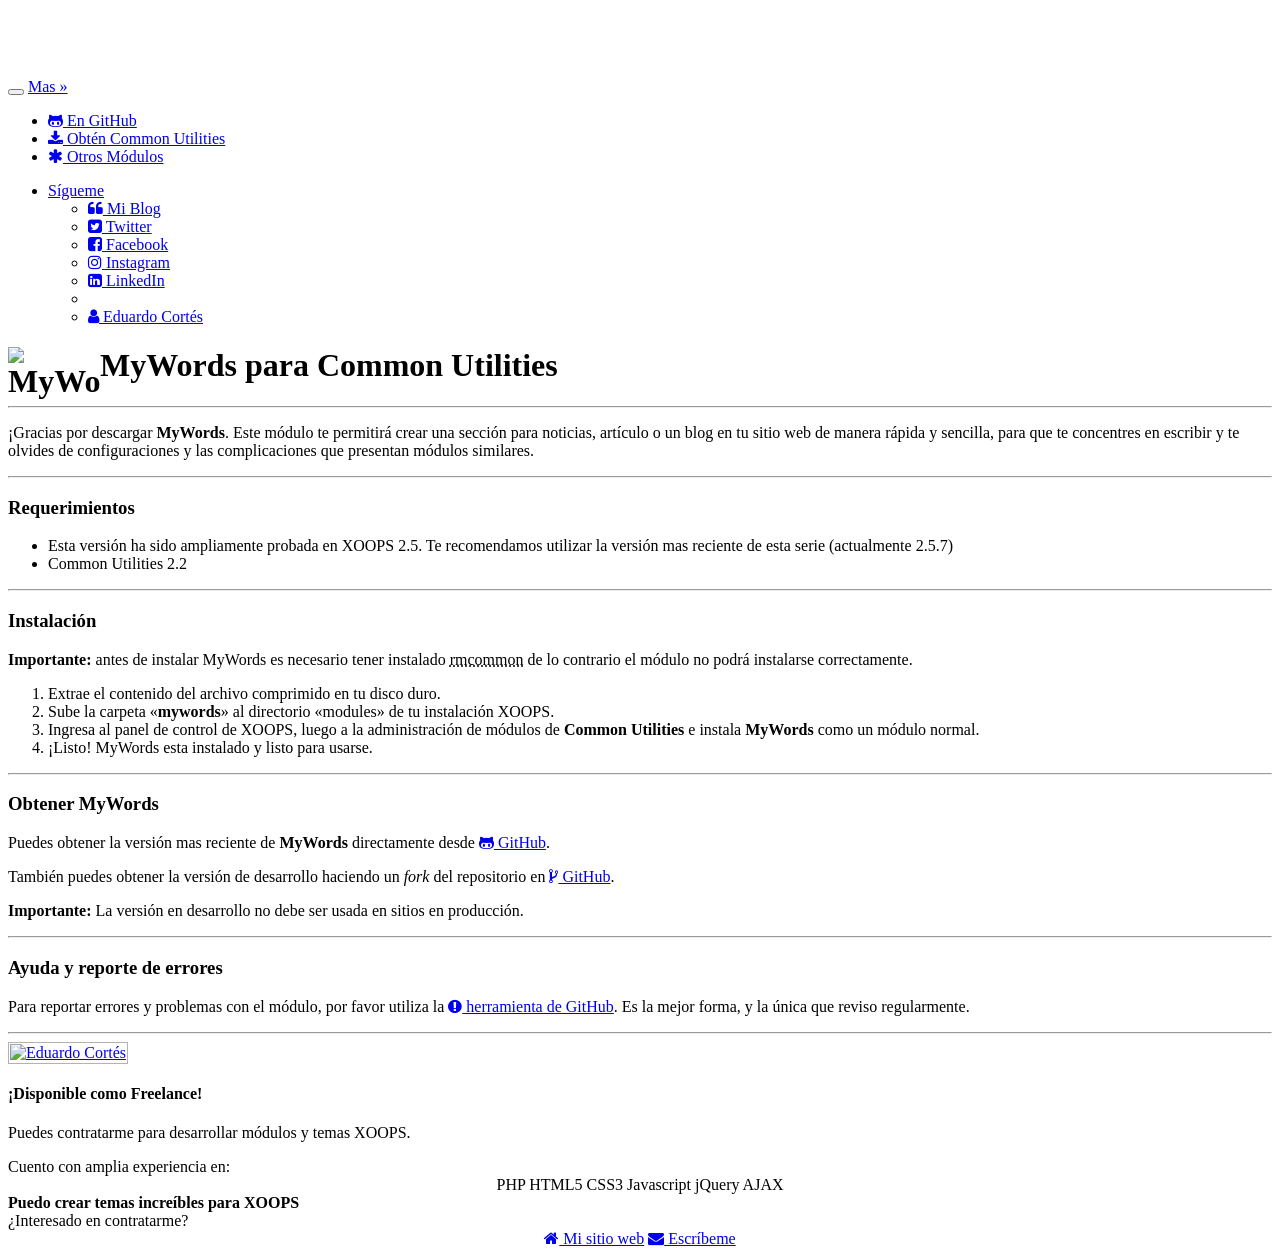
==== docs/leeme.html @ c2a03e60 "Added docs" ====
<!DOCTYPE HTML>
<html lang="es">
<head>
    <meta charset="utf-8" />
    <title>MyWords para Common Utilities</title>
    <link href="http://netdna.bootstrapcdn.com/bootswatch/3.1.1/lumen/bootstrap.min.css" rel="stylesheet">
    <link href="http://netdna.bootstrapcdn.com/font-awesome/4.1.0/css/font-awesome.min.css" rel="stylesheet">
    <script src="http://cdnjs.cloudflare.com/ajax/libs/jquery/2.1.1/jquery.min.js"></script>
    <script src="http://netdna.bootstrapcdn.com/bootstrap/3.1.1/js/bootstrap.min.js"></script>
</head>

<body style="padding-top: 70px;">

<nav class="navbar navbar-default navbar-fixed-top" role="navigation">
    <div class="container-fluid">
        <div class="navbar-header">
            <button type="button" class="navbar-toggle" data-toggle="collapse" data-target="#navbar-collapse">
                <span class="sr-only">Toggle navigation</span>
                <span class="icon-bar"></span>
                <span class="icon-bar"></span>
                <span class="icon-bar"></span>
            </button>
            <a class="navbar-brand" href="#">Mas &raquo;</a>
        </div>

        <div class="collapse navbar-collapse" id="navbar-collapse">
            <ul class="nav navbar-nav">
                <li><a href="http://www.github.com/bitcero/mywords/"><span class="fa fa-github-alt"></span> En GitHub</a></li>
                <li><a href="http://www.github.com/bitcero/rmcommon/"><span class="fa fa-download"></span> Obtén Common Utilities</a></li>
                <li><a href="http://www.github.com/bitcero/"><span class="fa fa-asterisk"></span> Otros Módulos</a></li>
            </ul>
            <ul class="nav navbar-nav navbar-right">
                <li class="dropdown">
                    <a href="#" class="dropdown-toggle" data-toggle="dropdown">Sígueme <b class="caret"></b></a>
                    <ul class="dropdown-menu">
                        <li><a href="http://eduardocortes.mx"><span class="fa fa-quote-left"></span> Mi Blog</a></li>
                        <li><a href="http://twitter.com/bitcero/"><span class="fa fa-twitter-square"></span> Twitter</a></li>
                        <li><a href="http://facebook.com/eduardo.cortes.hervis/"><span class="fa fa-facebook-square"></span> Facebook</a></li>
                        <li><a href="http://instagram.com/eduardocortesh/"><span class="fa fa-instagram"></span> Instagram</a></li>
                        <li><a href="http://linedin.com/in/bitcero/"><span class="fa fa-linkedin-square"></span> LinkedIn</a></li>
                        <li class="divider"></li>
                        <li><a href="http://eduardocortes.mx/acerca-de-eduardo-cortes/"><span class="fa fa-user"></span> Eduardo Cortés</a></li>
                    </ul>
                </li>
            </ul>
        </div>

    </div>
</nav>

<div class="container">

    <header>
        <div class="row">
            <div class="col-xs-12">
                <h1>
                    <img src="https://raw.githubusercontent.com/bitcero/mywords/master/images/logo.png" alt="MyWords logo" width="92" height="52" class="pull-left" />
                    MyWords para Common Utilities
                </h1>
            </div>
        </div>
    </header>

    <hr>

    <div class="row">

        <article class="col-xs-12 col-md-8">

            <p>¡Gracias por descargar <strong>MyWords</strong>. Este módulo te permitirá crear una sección para noticias, artículo o un blog en tu sitio web
                de manera rápida y sencilla, para que te concentres en escribir y te olvides de configuraciones y las complicaciones que presentan
                módulos similares.</p>
            <hr>
            <h3>Requerimientos</h3>
            <ul>
                <li>Esta versión ha sido ampliamente probada en XOOPS 2.5. Te recomendamos utilizar la versión mas reciente de esta serie (actualmente 2.5.7)</li>
                <li>Common Utilities 2.2</li>
            </ul>
            <hr>
            <h3>Instalación</h3>
            <p class="important"><strong>Importante: </strong>antes de instalar MyWords es necesario tener instalado <abbr title="Common Utilities">rmcommon</abbr> de lo contrario el módulo no podrá instalarse correctamente.</p>
            <ol>
                <li>Extrae el contenido del archivo comprimido en tu disco duro.</li>
                <li>Sube la carpeta &laquo;<strong>mywords</strong>&raquo; al directorio &laquo;modules&raquo; de tu instalación XOOPS.</li>
                <li>Ingresa al panel de control de XOOPS, luego a la administración de módulos de <strong>Common Utilities</strong> e instala <strong>MyWords</strong> como un módulo normal.</li>
                <li>¡Listo! MyWords esta instalado y listo para usarse.</li>
            </ol>
            <hr>
            <h3>Obtener MyWords</h3>
            <p>Puedes obtener la versión mas reciente de <strong>MyWords</strong> directamente desde <a href="http://github.com/bitcero/mywords/releases/"> <span class="fa fa-github-alt"></span> GitHub</a>.</p>
            <p>También puedes obtener la versión de desarrollo haciendo un <em>fork</em> del repositorio en <a href="http://github.com/bitcero/mywords/"><span class="fa fa-code-fork"></span> GitHub</a>.</p>
            <p class="important"><strong>Importante:</strong> La versión en desarrollo no debe ser usada en sitios en producción.</p>
            <hr>
            <h3>Ayuda y reporte de errores</h3>

            <p>Para reportar errores y problemas con el módulo, por favor utiliza la <a href="https://github.com/bitcero/mywords/issues"><span class="fa fa-exclamation-circle"></span> herramienta de GitHub</a>.
            Es la mejor forma, y la única que reviso regularmente.</p>

            <hr>

        </article>

        <aside class="col-xs-12 col-md-4">

            <div class="alert alert-success">
                <div class="row">
                    <div class="col-xs-3">
                        <a href="http://eduardocortes.mx"><img src="http://www.gravatar.com/avatar/a888698732624c0a1d4da48f1e5c6bb4?s=70" alt="Eduardo Cortés" style="padding: 1px; border: 1px solid rgba(0,0,0,0.3);"></a>
                    </div>
                    <div class="col-xs-9">
                        <h4>¡Disponible como Freelance!</h4>
                        <p>Puedes contratarme para desarrollar módulos y temas XOOPS.</p>
                    </div>
                </div>

            </div>

            <div class="panel panel-warning">
                <div class="panel-heading">
                    Cuento con amplia experiencia en:
                </div>
                <div class="panel-body" style="text-align: center;">
                    <span class="label label-danger">PHP</span>
                    <span class="label label-danger">HTML5</span>
                    <span class="label label-danger">CSS3</span>
                    <span class="label label-danger">Javascript</span>
                    <span class="label label-danger">jQuery</span>
                    <span class="label label-danger">AJAX</span>
                </div>
                <div class="panel-footer">
                    <strong>Puedo crear temas increíbles para XOOPS</strong>
                </div>
            </div>

            <div class="panel panel-success">
                <div class="panel-heading">
                    ¿Interesado en contratarme?
                </div>
                <div class="panel-body" style="text-align: center">
                    <a href="http://eduardocortes.mx/acerca-de-eduardo-cortes/" class="btn btn-primary"><span class="fa fa-home"></span> Mi sitio web</a>
                    <a href="http://eduardocortes.mx/contacto/" class="btn btn-primary"><span class="fa fa-envelope"></span> Escríbeme</a>
                </div>
            </div>

        </aside>


    </div>

</div>


</body>
</html>
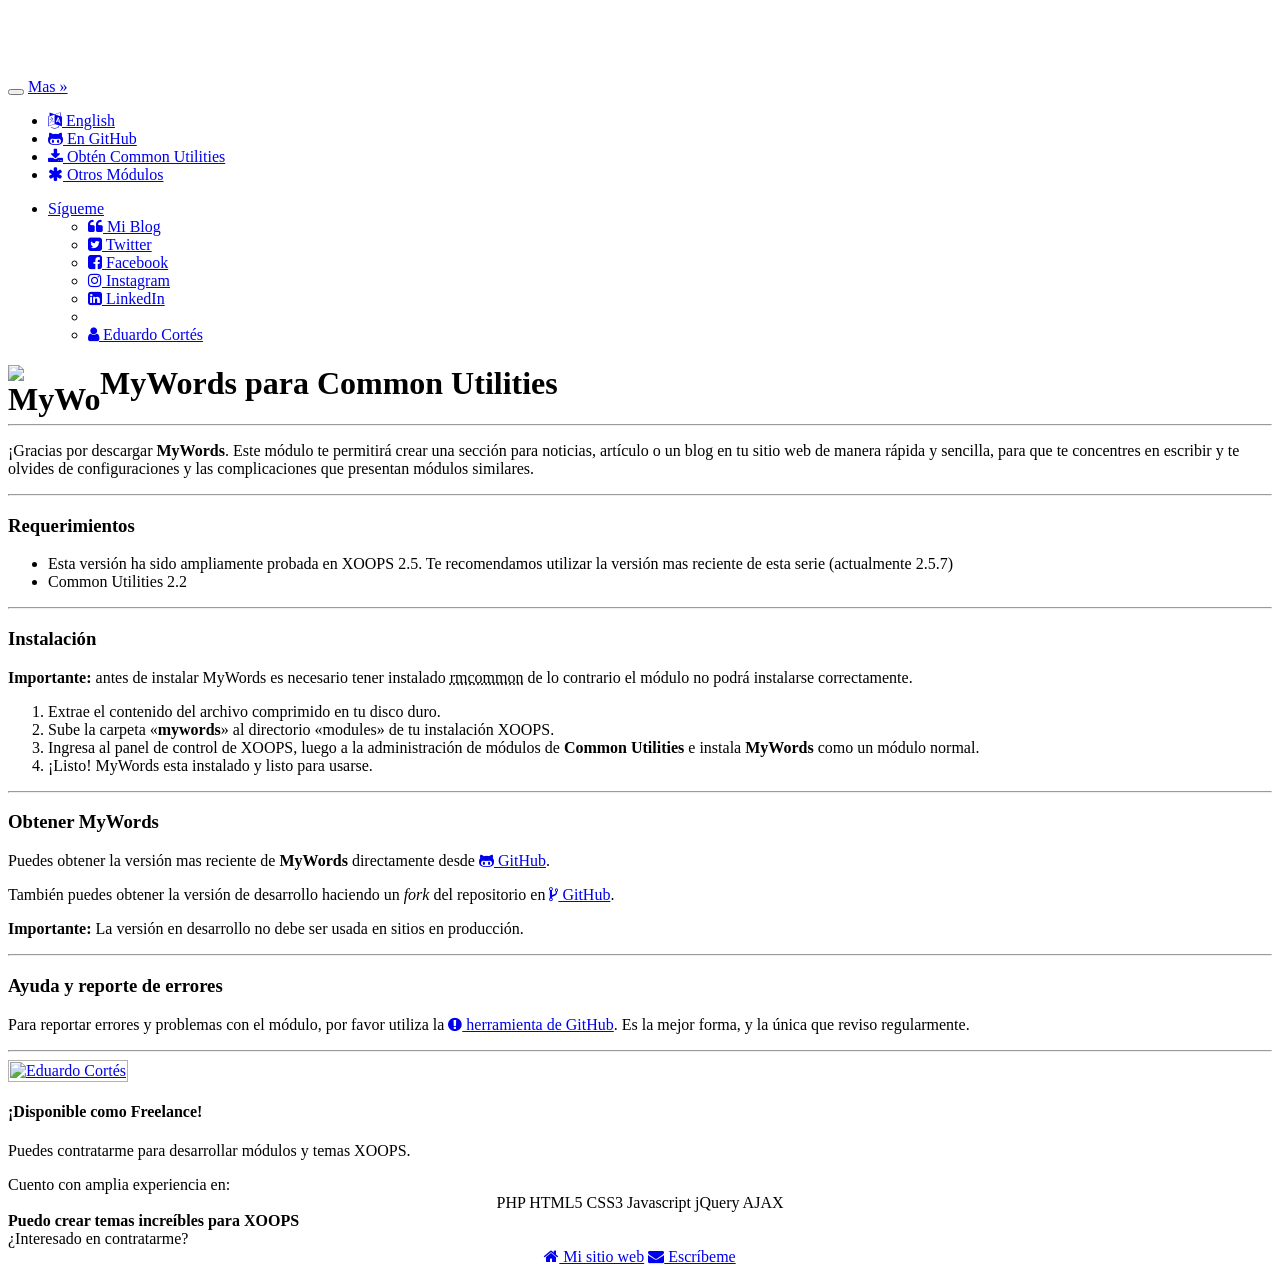
==== commit a18287f3: "Several changes Changed repo files structure Fixed problems with categories and tags widget (admin p" ====
--- a/docs/leeme.html
+++ b/docs/leeme.html
@@ -3,7 +3,7 @@
 <head>
     <meta charset="utf-8" />
     <title>MyWords para Common Utilities</title>
-    <link href="http://netdna.bootstrapcdn.com/bootswatch/3.1.1/lumen/bootstrap.min.css" rel="stylesheet">
+    <link href="http://maxcdn.bootstrapcdn.com/bootswatch/3.1.1/cerulean/bootstrap.min.css" rel="stylesheet">
     <link href="http://netdna.bootstrapcdn.com/font-awesome/4.1.0/css/font-awesome.min.css" rel="stylesheet">
     <script src="http://cdnjs.cloudflare.com/ajax/libs/jquery/2.1.1/jquery.min.js"></script>
     <script src="http://netdna.bootstrapcdn.com/bootstrap/3.1.1/js/bootstrap.min.js"></script>
@@ -25,6 +25,7 @@
 
         <div class="collapse navbar-collapse" id="navbar-collapse">
             <ul class="nav navbar-nav">
+                <li><a href="readme.html"><span class="fa fa-language"></span> English</a></li>
                 <li><a href="http://www.github.com/bitcero/mywords/"><span class="fa fa-github-alt"></span> En GitHub</a></li>
                 <li><a href="http://www.github.com/bitcero/rmcommon/"><span class="fa fa-download"></span> Obtén Common Utilities</a></li>
                 <li><a href="http://www.github.com/bitcero/"><span class="fa fa-asterisk"></span> Otros Módulos</a></li>
@@ -37,7 +38,7 @@
                         <li><a href="http://twitter.com/bitcero/"><span class="fa fa-twitter-square"></span> Twitter</a></li>
                         <li><a href="http://facebook.com/eduardo.cortes.hervis/"><span class="fa fa-facebook-square"></span> Facebook</a></li>
                         <li><a href="http://instagram.com/eduardocortesh/"><span class="fa fa-instagram"></span> Instagram</a></li>
-                        <li><a href="http://linedin.com/in/bitcero/"><span class="fa fa-linkedin-square"></span> LinkedIn</a></li>
+                        <li><a href="http://linkedin.com/in/bitcero/"><span class="fa fa-linkedin-square"></span> LinkedIn</a></li>
                         <li class="divider"></li>
                         <li><a href="http://eduardocortes.mx/acerca-de-eduardo-cortes/"><span class="fa fa-user"></span> Eduardo Cortés</a></li>
                     </ul>
@@ -54,7 +55,7 @@
         <div class="row">
             <div class="col-xs-12">
                 <h1>
-                    <img src="https://raw.githubusercontent.com/bitcero/mywords/master/images/logo.png" alt="MyWords logo" width="92" height="52" class="pull-left" />
+                    <img src="https://raw.githubusercontent.com/bitcero/mywords/master/mywords/images/logo.png" alt="MyWords logo" width="92" height="52" class="pull-left" />
                     MyWords para Common Utilities
                 </h1>
             </div>
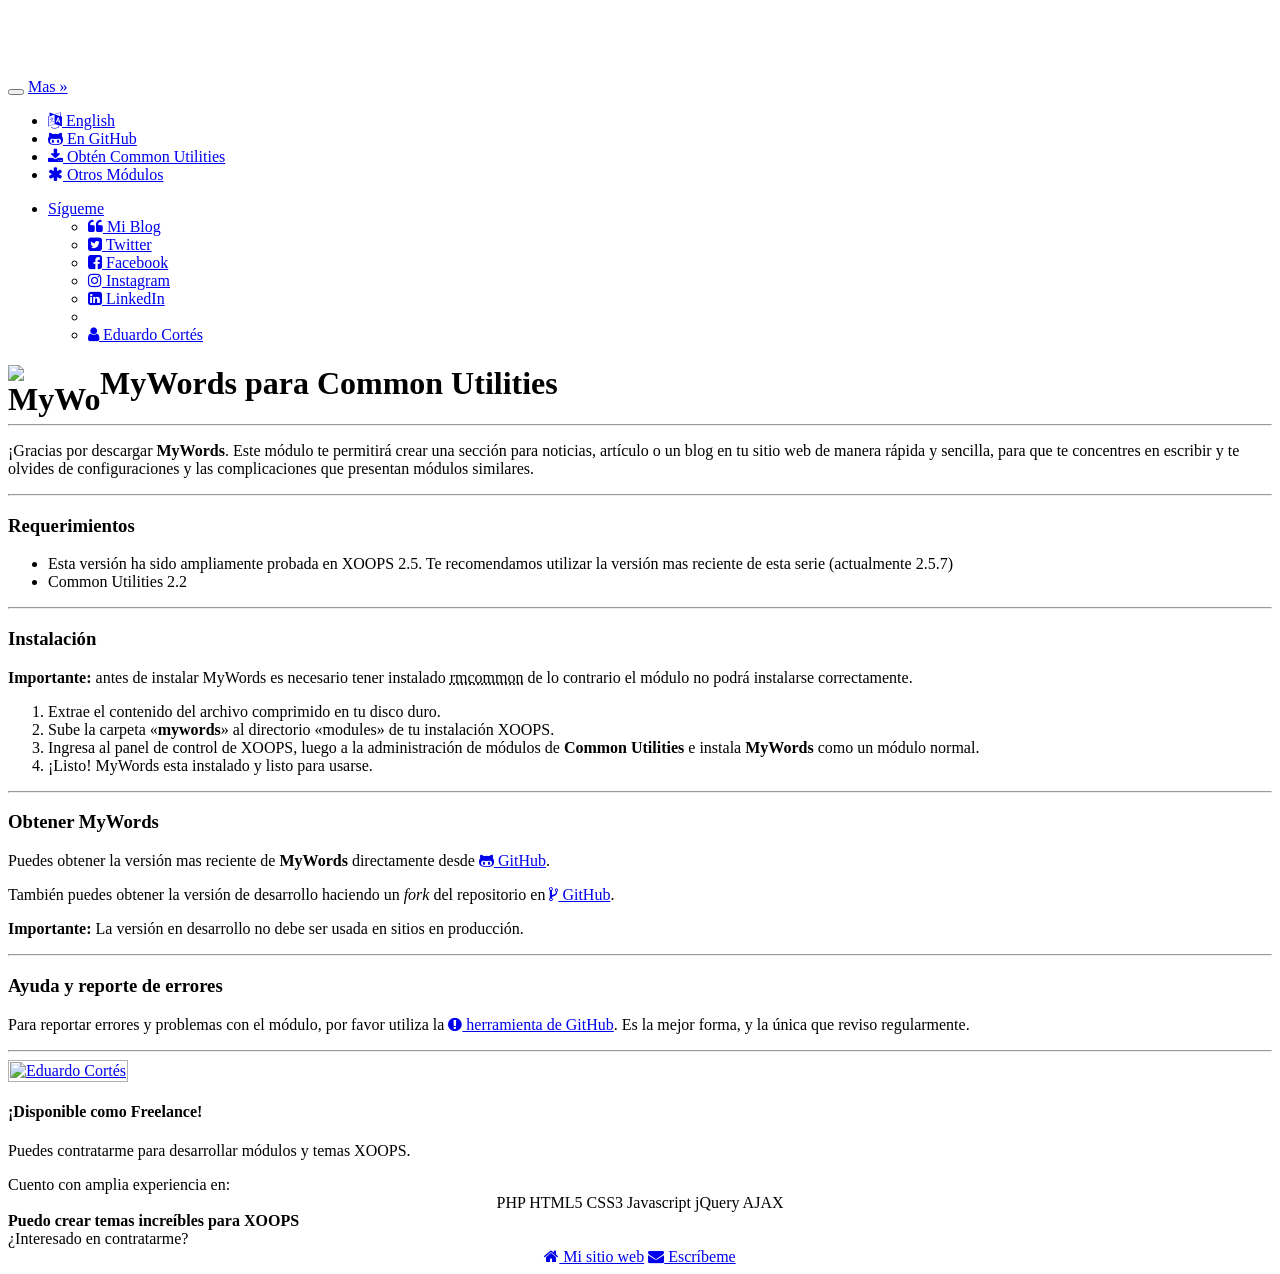
==== commit f2298caf: "cosmetics Signed-off-by: mambax7 <mambax7@gmail.com>" ====
--- a/docs/leeme.html
+++ b/docs/leeme.html
@@ -1,7 +1,7 @@
 <!DOCTYPE HTML>
 <html lang="es">
 <head>
-    <meta charset="utf-8" />
+    <meta charset="utf-8">
     <title>MyWords para Common Utilities</title>
     <link href="http://maxcdn.bootstrapcdn.com/bootswatch/3.1.1/cerulean/bootstrap.min.css" rel="stylesheet">
     <link href="http://netdna.bootstrapcdn.com/font-awesome/4.1.0/css/font-awesome.min.css" rel="stylesheet">
@@ -55,7 +55,7 @@
         <div class="row">
             <div class="col-xs-12">
                 <h1>
-                    <img src="https://raw.githubusercontent.com/bitcero/mywords/master/mywords/images/logo.png" alt="MyWords logo" width="92" height="52" class="pull-left" />
+                    <img src="https://raw.githubusercontent.com/bitcero/mywords/master/mywords/images/logo.png" alt="MyWords logo" width="92" height="52" class="pull-left">
                     MyWords para Common Utilities
                 </h1>
             </div>
